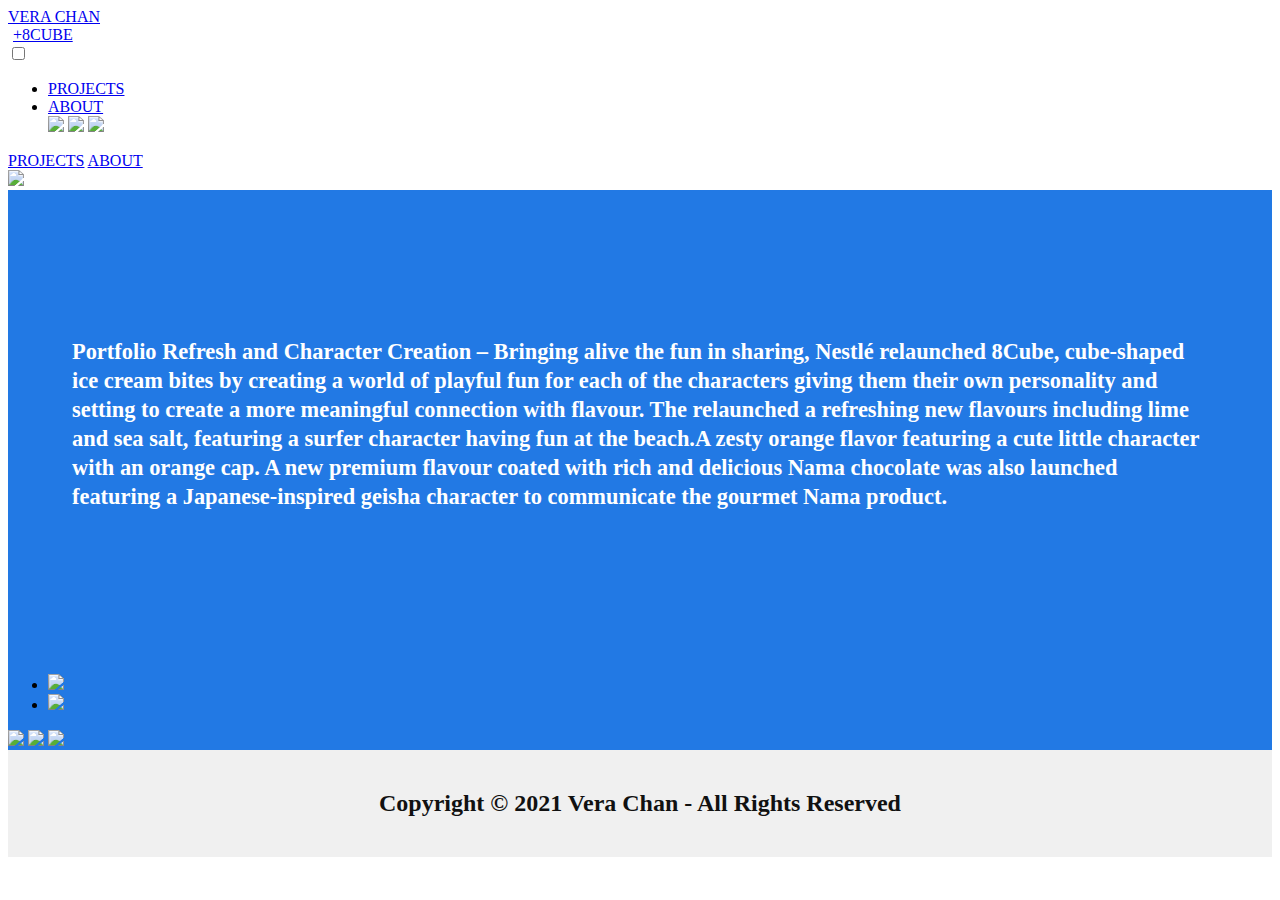
==== 8cube.html @ f37b795e "Add files via upload" ====
<!DOCTYPE html>
<html lang="en">

<head>
    <meta charset="utf-8">
    <meta name="viewport" content="width=device-width, initial-scale=1">
    <meta name="keywords" content="Vera Chan Design Portfolio">
    <meta name="description" content="Vera Chan Design Portfolio">
    <title>Vera Chan | 8CUBE</title>
    <link rel="icon" href="img/thmb.png">
    <!-- CSS FILES -->
    <link rel="stylesheet" type="text/css" href="css/fullpage.css">
    <link rel="stylesheet" type="text/css" href="css/style.css">
     <link rel="stylesheet" type="text/css" href="css/uikit.css">
<!-- Global site tag (gtag.js) - Google Analytics 
<script async src="https://www.googletagmanager.com/gtag/js?id=UA-144193144-1"></script>
<script>
  window.dataLayer = window.dataLayer || [];
  function gtag(){dataLayer.push(arguments);}
  gtag('js', new Date());

  gtag('config', 'UA-144193144-1');
</script>-->
</head>

<body>
<div id="navbar"class="navbar">
<a href="/"><div class="logo1">VERA CHAN <div style=" font-weight: 200; padding-left: 5px">+8CUBE</div></div></a> 
<input id="burger" type="checkbox" />

<label for="burger">
    <span></span>
    <span></span>
    <span></span>
</label>

        <nav>
            <ul>
            
                <li><a href="/projects">PROJECTS</a></li>
                <li><a href="/about" style="padding-bottom: 30%;">ABOUT</a></li>
                <a href="tel:+8613122324885"><img src="img/Asset%202.svg" style="height: 20px"></a>
                <a href="mailto:xie.willie@gmail.com"><img src="img/Asset%201.svg" style="height: 20px"></a>
                <a href="https://www.linkedin.com/in/williexie"><img src="img/Asset%203.svg" style="height: 20px"></a>
            </ul>
        </nav>



        <div class="topnav">

            <a href="\projects">PROJECTS</a>
            <a href="\about">ABOUT</a>

        </div>
    </div>
<div style="width: 100%; position: relative">
<img class="headerimg" src="img/8cube/CREDS_8Cube_070220_JL-3-L.jpg">

</div>
<div style="background-color: #2279e4">
 <div style=" margin: 0 auto;">
         <div style="max-width: 1200px; margin: 0 auto">
<div style="padding: 8em 2em 8em 2em">
    <h2 style="font-weight: 700;color: #fff; line-height: 1.3em; font-size: 1.4em">Portfolio Refresh and Character Creation – Bringing alive the fun in sharing, Nestlé relaunched 8Cube, cube-shaped ice cream bites by creating a world of playful fun for each of the characters giving them their own personality and setting to create a more meaningful connection with flavour. The relaunched a refreshing new flavours including lime and sea salt, featuring a surfer character having fun at the beach.A zesty orange flavor featuring a cute little character with an orange cap. A new premium flavour coated with rich and delicious Nama chocolate was also launched featuring a Japanese-inspired geisha character to communicate the gourmet Nama product.
</h2>
</div>
    </div>
     

<ul class="cgrid">
<li style="grid-column: span 1; grid-row: span 1;"><img src="img/8cube/CREDS_8Cube_070220_JL-2-P.jpg"></li>
<li style="grid-column: span 1; grid-row: span 1;">
     <img src="img/8cube/CREDS_8Cube_070220_JL-4.jpg"></li>
  
</ul>
     <img class="contentimg" src="img/8cube/characterspng.png">
     <img class="contentimg" src="img/8cube/NSL0071%208Cube_CS5_NamaKV_251119_JY-02.jpg">
     <img class="contentimg" src="img/8cube/CREDS_NSL0060B_NAMA_2.jpg">


</div></div>
    <footer style="background-color: rgb(240,240,240); text-align: center; padding: 40px">
    <h2 style="max-width: 1200px; margin: 0 auto; color: #111">Copyright © 2021 Vera Chan - All Rights Reserved</h2>
    </footer>




    <script>
    window.onscroll = () => {
  const nav = document.querySelector('#navbar');
  if(this.scrollY <= 10) nav.className = 'navbar'; else nav.className = 'scroll';
};
    </script>
    <script>
    sessionStorage.setItem('state', 'section1');
    </script>
    <script src="js/uikit.min.js"></script>
    <script src="js/uikit-icons.min.js"></script>
</body>

</html>
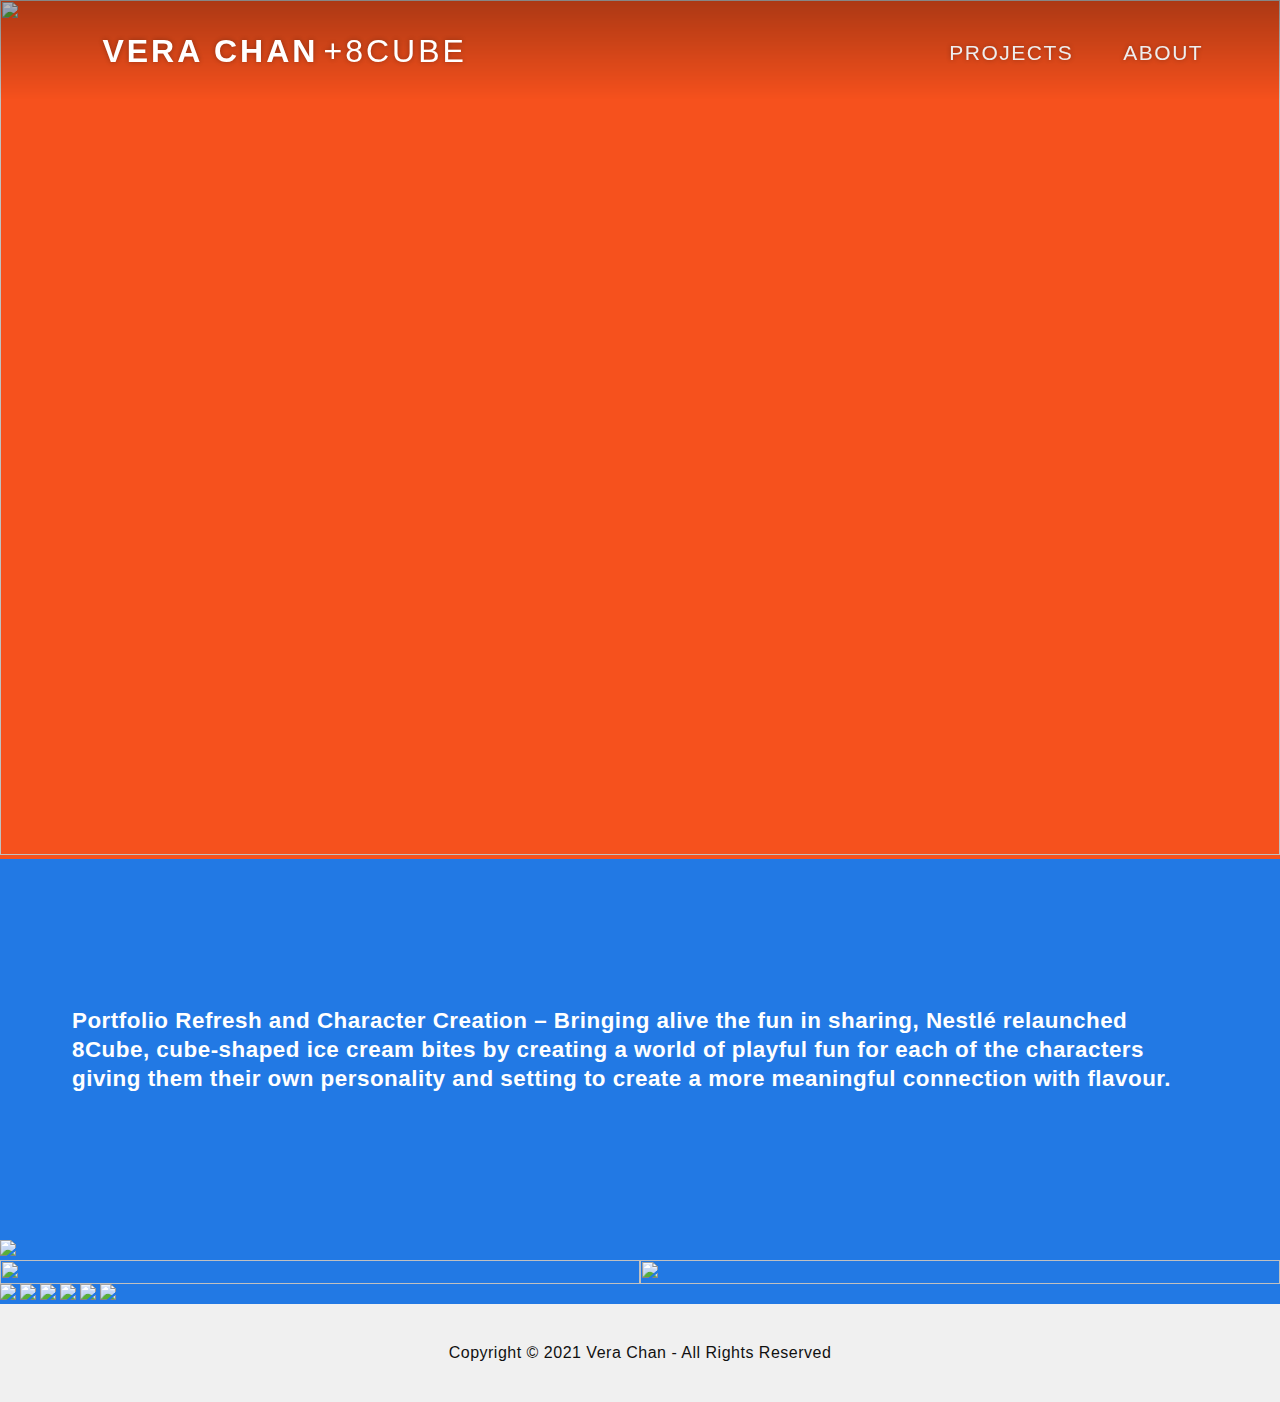
==== commit 8753f33b: "Add files via upload" ====
--- a/8cube.html
+++ b/8cube.html
@@ -62,12 +62,13 @@
  <div style=" margin: 0 auto;">
          <div style="max-width: 1200px; margin: 0 auto">
 <div style="padding: 8em 2em 8em 2em">
-    <h2 style="font-weight: 700;color: #fff; line-height: 1.3em; font-size: 1.4em">Portfolio Refresh and Character Creation – Bringing alive the fun in sharing, Nestlé relaunched 8Cube, cube-shaped ice cream bites by creating a world of playful fun for each of the characters giving them their own personality and setting to create a more meaningful connection with flavour. The relaunched a refreshing new flavours including lime and sea salt, featuring a surfer character having fun at the beach.A zesty orange flavor featuring a cute little character with an orange cap. A new premium flavour coated with rich and delicious Nama chocolate was also launched featuring a Japanese-inspired geisha character to communicate the gourmet Nama product.
+    <h2 style="font-weight: 700;color: #fff; line-height: 1.3em; font-size: 1.4em">Portfolio Refresh and Character Creation – Bringing alive the fun in sharing, Nestlé relaunched 8Cube, cube-shaped ice cream bites by creating a world of playful fun for each of the characters giving them their own personality and setting to create a more meaningful connection with flavour. 
 </h2>
 </div>
     </div>
+ 
+     <img class="contentimg" src="img/8cube/NSL0193%208Cube%20Crunch.png">    
      
-
 <ul class="cgrid">
 <li style="grid-column: span 1; grid-row: span 1;"><img src="img/8cube/CREDS_8Cube_070220_JL-2-P.jpg"></li>
 <li style="grid-column: span 1; grid-row: span 1;">
@@ -75,8 +76,12 @@
   
 </ul>
      <img class="contentimg" src="img/8cube/characterspng.png">
+      <img class="contentimg" src="img/8cube/CREDS_NSL0060B_NAMA_2.jpg">
+     <img class="contentimg" src="img/8cube/NSL123_Multipack2.jpg">
+<img class="contentimg" src="img/8cube/NSL123_Multipack.jpg">
      <img class="contentimg" src="img/8cube/NSL0071%208Cube_CS5_NamaKV_251119_JY-02.jpg">
-     <img class="contentimg" src="img/8cube/CREDS_NSL0060B_NAMA_2.jpg">
+     <img class="contentimg" src="img/8cube/NSL0193%208Cube%20Nama.png">
+
 
 
 </div></div>
--- a/css/style.css
+++ b/css/style.css
@@ -0,0 +1,1105 @@
+html, body {
+  margin: 0;
+  padding: 0;
+    top: 0;
+    left: 0;
+    right: 0;
+    bottom: 0;
+  height: 100%;
+
+    
+}
+
+/* poppins-200 - latin */
+@font-face {
+  font-family: 'Poppins';
+  font-style: normal;
+  font-weight: 200;
+  src: local('Poppins ExtraLight'), local('Poppins-ExtraLight'),
+       url('../fonts/poppins-v6-latin-200.woff2') format('woff2'), /* Chrome 26+, Opera 23+, Firefox 39+ */
+       url('../fonts/poppins-v6-latin-200.woff') format('woff'); /* Chrome 6+, Firefox 3.6+, IE 9+, Safari 5.1+ */
+}
+/* poppins-regular - latin */
+@font-face {
+  font-family: 'Poppins';
+  font-style: normal;
+  font-weight: 400;
+  src: local('Poppins Regular'), local('Poppins-Regular'),
+       url('../fonts/poppins-v6-latin-regular.woff2') format('woff2'), /* Chrome 26+, Opera 23+, Firefox 39+ */
+       url('../fonts/poppins-v6-latin-regular.woff') format('woff'); /* Chrome 6+, Firefox 3.6+, IE 9+, Safari 5.1+ */
+}
+/* poppins-700 - latin */
+@font-face {
+  font-family: 'Poppins';
+  font-style: normal;
+  font-weight: 700;
+  src: local('Poppins Bold'), local('Poppins-Bold'),
+       url('../fonts/poppins-v6-latin-700.woff2') format('woff2'), /* Chrome 26+, Opera 23+, Firefox 39+ */
+       url('../fonts/poppins-v6-latin-700.woff') format('woff'); /* Chrome 6+, Firefox 3.6+, IE 9+, Safari 5.1+ */
+}
+
+a{
+    -webkit-touch-callout: none;
+    -webkit-user-select: none;
+    -khtml-user-select: none;
+    -moz-user-select: none;
+    -ms-user-select: none;
+    user-select: none;
+    -webkit-tap-highlight-color: transparent;
+}
+
+.loading{
+    transition-delay: 0.4s;
+    transition: 0.4s ease-in-out;
+}
+.loading::before {
+	content: '';
+	position: fixed;
+	z-index: 100000;
+	top: 0;
+	left: 0;
+	width: 100%;
+	height: 100%;
+	background-color: #1e262a;
+    transition: 0.4s ease-in-out;
+}
+
+.loading::after {
+	content: '';
+	position: fixed;
+	z-index: 100000;
+	top: 50%;
+	left: 50%;
+	width: 60px;
+	height: 60px;
+	margin: -30px 0 0 -30px;
+	pointer-events: none;
+	border-radius: 50%;
+	opacity: 0.4;
+	background: #fff;
+	animation: loaderAnim 0.7s linear infinite alternate forwards;
+    transition: 0.4s ease-in-out;
+}
+
+@keyframes loaderAnim {
+	to {
+		opacity: 1;
+		transform: scale3d(0.5,0.5,1);
+	}
+}
+
+body {
+   background-color: #f6511d;
+}
+::-webkit-scrollbar { width: 0 !important }
+p{
+    font-family: 'Poppins', sans-serif;
+    font-size: 1.4em;
+    font-weight: 600;
+    letter-spacing: 3px;
+    color: #fff;
+    display: inline-flex;
+}
+
+.logo1{
+    font-family: 'Poppins', sans-serif;
+    font-size: 2em;
+    font-weight: 700;
+    letter-spacing: 3px;
+    color: rgba(255,255,255,1);
+    display: inline-flex;
+    position: fixed;
+    top: 33px; 
+    left: 10%;
+    z-index: 1020;
+    text-shadow: 0 0 5px rgba(0, 0, 0, 0.3);
+}
+.logo1:hover{
+    color: rgba(255,255,255,1);
+
+}
+
+h1{
+    font-family: 'Poppins', sans-serif;
+    font-size: 1.4em;
+    font-weight: 600;
+    letter-spacing: 2px;
+    color:rgba(255,255,255,0.3);
+    display: inline;
+}
+
+h2{
+    font-family: 'Poppins', sans-serif;
+    font-size: 0.8em;
+    font-weight: 400;
+    color: rgba(255,255,255,0.6);
+    letter-spacing: 0.5px;
+}
+h3{
+    font-family: 'Poppins', sans-serif;
+    font-size: 1.2em;
+    font-weight: 300;
+    letter-spacing: 2px;
+    color: #fff;
+    opacity: 0.5;
+    padding: 0;
+}
+h4{
+    font-family: 'Poppins', sans-serif;
+    font-size: 1em;
+    font-weight: 500;
+    letter-spacing: 1px;
+    color: #fff;
+}
+h5{
+    font-family: 'Poppins', sans-serif;
+    font-size: 1.4em;
+    font-weight: 100;
+    letter-spacing: 2px;
+    color:rgba(255,255,255,1);
+    display: inline;
+}
+h6{
+    font-family: 'Poppins', sans-serif;
+    font-size: 0.9em;
+    font-weight: 100;
+    letter-spacing: 1px;
+    color:rgba(255,255,255,0.8);
+    line-height: 0px;
+    margin-top: 20px;
+}
+    h7{
+    font-family: 'Poppins', sans-serif;
+    font-size: 1.5em;
+    font-weight: 700;
+    letter-spacing: 1px;
+    color:rgba(255,255,255,0.3);
+    display: inline;
+     
+}
+    h8{
+    font-family: 'Poppins', sans-serif;
+    font-size: 1.5em;
+    font-weight: 700;
+    letter-spacing: 1px;
+    color:rgba(255,255,255,1);
+    display: inline;
+    
+        
+}
+h9{
+    font-family: 'Poppins', sans-serif;
+    font-size: 1.8em;
+    font-weight: 700;
+    color: rgba(255,255,255,0.9);
+    letter-spacing: 1px;
+}
+h10{display: block;
+    font-family: 'Poppins', sans-serif;
+    font-size: 1.4em;
+    font-weight: 100;
+    color: rgba(255,255,255,0.7);
+    letter-spacing: 1px;
+}
+a{
+    font-family: 'Open Sans', sans-serif;
+    text-decoration: none
+}
+p{font-family: 'Poppins', sans-serif;
+    font-size: 1em;
+    font-weight: 100;
+    letter-spacing: 1px;
+    color: #fff;}
+.navbar{
+    position: fixed;
+    z-index: 999;
+    width: 100%;
+    height: 100px;
+    transition: 0.2s ease-in-out;
+    display: flex;
+    flex-direction: row;
+    align-items: center;
+
+background: linear-gradient(180deg, rgba(0,0,0,0.3) 0%, rgba(0,0,0,0) 100%);
+
+}
+.scroll{
+    position: fixed;
+    z-index: 999;
+    width: 100%;
+    height: 100px;
+    display: flex;
+    align-items: center;
+background: linear-gradient(180deg, rgba(0,0,0,0.3) 0%, rgba(0,0,0,0) 100%);
+
+
+}
+.topnav {
+position: fixed;
+    padding-top: 5px;
+    background-color: none;
+    overflow: hidden;
+    display: none;
+  align-items: center;
+  justify-content: center;
+    z-index: 100;
+    left: 0;
+    right: 0;
+    
+}
+
+/* Style the links inside the navigation bar */
+.topnav a {
+    font-family: 'Poppins', sans-serif;
+    color: #eee;
+    text-align: center;
+    padding-left: 50px;
+    text-decoration: none;
+    font-size: 21px;
+    font-weight: 400;
+    letter-spacing: 1.5px;
+    text-shadow: 0 0 5px rgba(0, 0, 0, 0.3);
+}
+
+/* Change the color of links on hover */
+.topnav a:hover {
+    color: white;
+    
+}
+
+/* Add a color to the active/current link */
+.topnav a.active {
+    color: white;
+    font-weight: 400;
+}
+
+
+body input + label {
+  position: fixed;
+  top: 40px;
+  right: 8%;
+  height: 40px;
+  width: 35px;
+  z-index: 15;
+    -webkit-touch-callout: none;
+    -webkit-user-select: none;
+    -khtml-user-select: none;
+    -moz-user-select: none;
+    -ms-user-select: none;
+    -user-select: none;
+    -webkit-tap-highlight-color: transparent;
+}
+body input{
+    opacity: 0;
+    position: relative;
+}
+body label span {
+  display: block;
+  width: 30px;
+  height: 2px;
+  margin-bottom: 6px;
+  position: relative;
+  
+  background: #cdcdcd;
+  border-radius: 0px;
+  
+  z-index: 15;
+  
+  transform-origin: 4px 0px;
+  
+  transition: transform 0.5s cubic-bezier(0.77,0.2,0.05,1.0),
+              background 0.5s cubic-bezier(0.77,0.2,0.05,1.0),
+              opacity 0.55s ease;
+}
+body input + label span:first-child {
+  transform-origin: 0% 0%;
+}
+body input + label span:last-child(2) {
+  transform-origin: 0% 100%;
+}
+body label:hover {
+  cursor: pointer;
+}
+body input:checked + label span {
+  opacity: 1;
+  transform: rotate(45deg) translate(0px, -4px);
+    background: rgb(100,100,100);
+}
+body input:checked + label span:nth-last-child(2) {
+  opacity: 0;
+  transform: rotate(0deg) scale(0.2, 0.2);
+}
+body input:checked + label span:nth-last-child(1) {
+   transform: rotate(-45deg) translate(0, -1px);
+}
+body input ~ nav {
+  background: transparent;
+  position: fixed;
+  top: 0;
+  left: 0;
+  width: 100%;
+  height: 80px;
+  z-index: 9;
+  transition: .4s;
+  transition-delay: 0s;
+  overflow: hidden;
+}
+body input ~ nav > ul {
+  text-align: right;
+  position: absolute;
+    padding: 0;
+    list-style-type: none;
+  top: 25%;
+  right: 8%;
+  z-index: 1;
+}
+body input ~ nav > ul > li {
+  opacity: 0;
+  transition: .5s;
+  transition-delay: 0s;
+}
+
+body input ~ nav > ul > a {
+  opacity: 0;
+    display: none;
+    padding: 12px;
+}
+body input ~ nav > ul > li > a {
+  
+  color: transparent;
+  font-family: 'Poppins', sans-serif;
+    font-size: 2.2em;
+    font-weight: 500;
+    letter-spacing: 2px;
+    -webkit-text-stroke: 0.5px #f9f9f9;
+  display: none;
+  padding: 15px;
+}
+
+body input ~ nav > ul > li > .checked {
+  
+  color: #fff;
+  font-family: 'Poppins', sans-serif;
+    font-size: 2.2em;
+    font-weight: 500;
+    letter-spacing: 2px;
+    -webkit-text-stroke: 0.5px #fff;
+  display: none;
+  padding: 15px;
+}
+body input:checked ~ nav {
+  height: 100%;
+  transition-delay: 0s;
+    background: rgba(12,15,17,0.9);
+}
+body input:checked ~ nav > ul > li {
+  opacity: 1;
+  transition-delay: .3s;
+}
+body input:checked ~ nav > ul > a {
+  opacity: 1;
+    display: inline-block;
+    transition: 0.3s;
+  transition-delay: .5s;
+}
+body input:checked ~ nav > ul > li > a {
+  display: block;
+  transition-delay: .3s;
+}
+
+@media only screen and (min-width: 968px) {
+
+
+    .logo1{
+    
+    left: 8%;
+    
+}
+    
+    body input + label 
+    {
+        display: none;
+    }
+    
+    body input ~ nav > ul {
+        display: none;
+    }
+  .topnav {
+      position: fixed;
+      display: flex;
+      justify-content: flex-end;
+      align-items: center;
+    background-color: none;
+    overflow: hidden;
+    z-index: 100;
+      right: 6%;
+    }
+    
+      .topnav a{ float: left;
+    text-shadow: 0 0 5px rgba(0, 0, 0, 0.3);}
+    
+}
+.intro-thumb {
+  display: block;
+  height: 25vh;
+  width: 100%;
+  position: relative;
+}
+
+.full {
+  display: block;
+  position: absolute;
+  top: 0;
+  right: 0;
+  bottom: 0;
+  left: 0;
+  background-position: center center;
+  background-size: cover;
+}
+
+.archive {
+  display: block;
+  position: absolute;
+  top: 0;
+  right: 0;
+  bottom: 0;
+  left: 0;
+  margin: auto;
+  width: 100vw;
+}
+
+a.back {
+  color: aqua;
+  position: absolute;
+  top: 10px;
+  left: 10px;
+}
+
+.cinfo {
+   display: block;
+  position: absolute;
+  top: 70%;
+  left: 50%;
+  transform: translate(-50%, -50%);
+    width: 80%;
+}
+.contact{
+    display: none;
+}
+.section{
+position: relative;
+}
+
+.fitimg{
+  width: 100%;
+  height: 100%;
+    object-fit: contain;
+    object-position: center;
+  transition: .7s cubic-bezier(0.22, 0.61, 0.36, 1);
+}
+
+.fitimg:hover{
+  transform: scale(1.02);
+}
+
+.bgimg1, .bgimg2, .bgimg3, .bgimg5, .bgimg6{
+    top: 0;
+    position: fixed;
+    height: 100%;
+    width: 100%;
+    object-fit: contain;
+    opacity: 0;
+    z-index: -1;
+    transition: all 0.8s ease-in-out;
+    transform: scale(1.0);
+}
+    .bgimg4{
+    top: 0;
+    position: fixed;
+    height: 90%;
+    width: 100%;
+    object-fit: cover;
+opacity: 0;
+    z-index: -1;
+    transition: all 0.8s ease-in-out;
+    transform: scale(1.0);
+}
+
+
+.award{
+position: absolute;
+    right: 15px;
+    bottom: 15px;
+    z-index: 1;
+    height: auto;
+    width: 70px;
+}
+.project{
+    height: 100%;
+    display: grid;
+    grid-template-columns: repeat(10, 1fr);
+    grid-template-rows: repeat(10, 1fr);
+}
+
+.projectthmb{
+    grid-column: 2 / 10;
+    grid-row: 3 / 8;
+ 
+    opacity: 1;
+
+    overflow: hidden;
+}
+
+.projectthmb2{
+grid-column: 2 / 10;
+    grid-row: 3 / 8;
+    box-shadow: 10px 10px 25px rgba(0, 0, 0, 0.4);
+    opacity: 0.2;
+       transition: all 1s ease-out;
+    -webkit-transition: all 1s ease-out;
+    transform: scale(0.95);
+    overflow: hidden;
+}
+
+.projectthmb3{
+grid-column: 2 / 10;
+    grid-row: 3 / 8;
+    box-shadow: 10px 10px 25px rgba(0, 0, 0, 0.4);
+    opacity: 0.2;
+       transition: all 1s ease-out;
+    -webkit-transition: all 1s ease-out;
+    transform: scale(0.95);
+    overflow: hidden;
+}
+
+.projectthmb4{
+grid-column: 2 / 10;
+    grid-row: 3 / 8;
+
+    box-shadow: 10px 10px 25px rgba(0, 0, 0, 0.4);
+    opacity: 0.2;
+       transition: all 1s ease-out;
+    -webkit-transition: all 1s ease-out;
+   transform: scale(0.95);
+    overflow: hidden;
+}
+
+.projectthmb5{
+grid-column: 2 / 10;
+    grid-row: 3 / 8;
+    background-position: center;
+    background-size: cover;
+    background-repeat: no-repeat;
+    box-shadow: 10px 10px 25px rgba(0, 0, 0, 0.4);
+    opacity: 0.2;
+       transition: all 1s ease-out;
+    -webkit-transition: all 1s ease-out;
+transform: scale(0.95);
+    overflow: hidden;
+}
+
+.projectthmb6{
+grid-column: 2 / 10;
+    grid-row: 3 / 8;
+    background-position: center;
+    background-size: cover;
+    background-repeat: no-repeat;
+    box-shadow: 10px 10px 25px rgba(0, 0, 0, 0.4);
+    opacity: 0.2;
+       transition: all 1s ease-out;
+    -webkit-transition: all 1s ease-out;
+ transform: scale(0.95);
+    overflow: hidden;
+}
+
+.projecttext, .projecttext2, .projecttext3, .projecttext4,
+.projecttext5, .projecttext6{
+    width: 100%;
+    text-align: center;
+    position: absolute;
+    padding-left: 8%;
+    bottom: 10%;
+    left: -10px;
+    opacity: 0;
+   transition: all 0.5s ease-out;
+    -webkit-transition: all 0.5s ease-out;
+  
+}
+
+.fp-viewing-p1 .projecttext{
+    left: 10px;
+    opacity: 1;
+    z-index: 1000;
+}
+
+.fp-viewing-p1 .projectthmb{
+    opacity: 1;
+    margin: 0;
+
+}
+
+.fp-viewing-p2 .projecttext2{
+    left: 10px;
+    opacity: 1;
+     transition-delay: 0.2s;
+    z-index: 1000;
+}
+
+.fp-viewing-p2 .projecttext{
+    left: 30px;
+    opacity: 0;
+}
+
+.fp-viewing-p2 .projectthmb2{
+    opacity: 1;
+   transform: scale(1);
+
+}
+
+
+.fp-viewing-p3 .projecttext3{
+    left: 10px;
+    opacity: 1;
+     transition-delay: 0.2s;
+    z-index: 1000;
+}
+
+.fp-viewing-p3 .projecttext2{
+    left: 30px;
+    opacity: 0;
+}
+.fp-viewing-p3 .projectthmb3{
+    opacity: 1;
+   transform: scale(1);
+}
+
+.fp-viewing-p4 .projecttext4{
+    left: 10px;
+    opacity: 1;
+     transition-delay: 0.2s;
+    z-index: 1000;
+}
+
+.fp-viewing-p4 .projecttext3{
+    left: 30px;
+    opacity: 0;
+}
+.fp-viewing-p4 .projectthmb4{
+    opacity: 1;
+transform: scale(1);
+}
+
+.fp-viewing-p5 .projecttext5{
+    left: 10px;
+    opacity: 1;
+     transition-delay: 0.2s;
+    z-index: 1000;
+}
+
+.fp-viewing-p5 .projecttext4{
+    left: 30px;
+    opacity: 0;
+}
+.fp-viewing-p5 .projectthmb5{
+    opacity: 1;
+  transform: scale(1);
+}
+
+.fp-viewing-p6 .projecttext6{
+    left: 10px;
+    opacity: 1;
+     transition-delay: 0.2s;
+    z-index: 1000;
+}
+
+.fp-viewing-p6 .projecttext5{
+    left: 30px;
+    opacity: 0;
+}
+.fp-viewing-p6 .projectthmb6{
+    opacity: 1;
+transform: scale(1);
+}
+.fp-viewing-p6 .bgimg6{
+    opacity:0.05;
+    transform: scale(1);
+}
+
+.gmask{
+ 
+    height: 50vh;
+}
+
+.emthmb{
+    position: absolute;
+    margin-top: -10%; 
+    width: 100% ;
+}
+
+
+
+@media only screen and (min-width: 968px) {
+    
+    .cinfo {
+   display: block;
+  position: absolute;
+  top: 55%;
+  left: 47%;
+  
+    width: 60%;
+}
+        .cinfo a{
+   display: block;
+margin: 0px 0px 0px 0px;
+}
+    .project{
+    height: 100vh;
+    display: grid;
+    grid-template-columns: repeat(10, 1fr);
+    grid-template-rows: repeat(10, 1fr);
+}
+    
+    .projectthmb {
+    grid-column: 1 / 10;
+    grid-row: 1 / 10;
+     
+  overflow: hidden;
+  min-width: 0;
+  min-height: 0;
+    }
+    .projectthmb2{
+    grid-column: 4 / 10;
+    grid-row: 3 / 10;
+        display: flex;
+  overflow: hidden;
+  min-width: 0;
+  min-height: 0;
+    }
+    .projectthmb3{
+    grid-column: 4 / 10;
+    grid-row: 3 / 10;
+        display: flex;
+  overflow: hidden;
+  min-width: 0;
+  min-height: 0;
+    }
+    .projectthmb4{
+    grid-column: 4 / 10;
+    grid-row: 3 / 10;
+       display: flex;
+  overflow: hidden;
+  min-width: 0;
+  min-height: 0;
+    }
+    .projectthmb5{
+    grid-column: 4 / 10;
+    grid-row: 3 / 10;
+       display: flex;
+  overflow: hidden;
+  min-width: 0;
+  min-height: 0;
+    }
+    .projectthmb6{
+    grid-column: 4 / 10;
+    grid-row: 3 / 10;
+       display: flex;
+  overflow: hidden;
+  min-width: 0;
+  min-height: 0;
+    }
+
+   .fitimg {
+  flex: 0 0 100%;
+  min-width: 0;
+  object-fit: cover;
+       object-position: top;
+
+	transition: .7s cubic-bezier(0.22, 0.61, 0.36, 1);
+
+}
+
+    .bgimg1, .bgimg2, .bgimg3, .bgimg5{
+    
+    height: 100%;
+    width: 100%;
+    object-fit: cover;
+
+}
+    .bgimg4{
+    
+    height: 100%;
+    width: 100%;
+    object-fit: cover;
+
+}
+    .bgimg6{
+    
+    height: 140%;
+    width: 110%;
+    object-fit: cover;
+}
+    .award{
+position: absolute;
+    right: 20px;
+    bottom: 20px;
+    z-index: 1;
+    height: auto;
+    width: 100px;
+    
+}
+    .gmask{
+
+        height: 100vh;}
+    
+    .emthmb{
+    position: absolute;
+    margin-top: -3%; 
+    width: 55% ;
+        margin-left: 25%
+}
+  
+.projecttext, .projecttext2, .projecttext3, .projecttext4, .projecttext5, .projecttext6{
+    width: 85%;
+    position: absolute;
+    text-align: left;
+    bottom: 2%;
+    opacity: 0;
+   transition: all 0.5s ease-out;
+    -webkit-transition: all 0.5s ease-out;
+    z-index: 100;
+    background-color: rgba(10,18,22,0);
+    display: flex;
+    justify-content: space-between;
+    
+}
+    
+    h1{
+    font-family: 'Poppins', sans-serif;
+    font-size: 2em;
+    font-weight: 500;
+    letter-spacing: 2px;
+    color:#fff;
+        line-height: 0.5em;
+     text-shadow: 0 0 5px rgba(0, 0, 0, 0.3);   
+}
+
+h2{
+    font-family: 'Poppins', sans-serif;
+    font-size: 1em;
+    font-weight: 400;
+    color: #fff;
+    letter-spacing: 0.5px;
+}
+    h5{
+    font-family: 'Poppins', sans-serif;
+    font-size: 3.5em;
+    font-weight: 700;
+    letter-spacing: 2px;
+    color:rgba(255,255,255,1);
+        line-height: 1.2em;
+    display: block;
+        margin-top: 0;
+        margin-bottom: 50px;
+    text-shadow: 0 0 5px rgba(0, 0, 0, 0.3);
+     
+}
+    h7{
+    font-family: 'Poppins', sans-serif;
+    font-size: 2em;
+    font-weight: 700;
+    letter-spacing: 1px;
+    color:rgba(255,255,255,0.3);
+    display: inline;
+     
+}
+    h8{
+    font-family: 'Poppins', sans-serif;
+    font-size: 1.2em;
+    font-weight: 400;
+    letter-spacing: 1px;
+    color:rgba(255,255,255,1);
+    display: inline;
+     
+}
+    h9{
+    font-family: 'Poppins', sans-serif;
+    font-size: 2.5em;
+    font-weight: 700;
+    color: rgba(255,255,255);
+    letter-spacing: 1px;
+}
+h10{
+    font-family: 'Poppins', sans-serif;
+    font-size: 2.5em;
+    font-weight: 100;
+    color: rgba(255,255,255,0.6);
+    letter-spacing: 1px;
+}
+    
+    .cv{
+    position: absolute;
+  top: 50%;
+  left: 50%;
+  transform: translate(-50%, -50%);
+  padding: 0;
+width: 99%;
+}
+    .contact{
+        display: block;
+        margin-top: 10%;
+        line-height: 3em;
+    }
+}
+
+.splitgrid > ul {
+  display: grid;
+  grid-template-columns: repeat(auto-fit, minmax(320px, 1fr));
+    margin: 0 auto;
+    list-style-type: none;
+    overflow: hidden;
+    padding: 0;
+}
+
+.splitgrid > ul > li{
+
+height: auto;
+    overflow: hidden;
+    min-height: 55vh;
+}
+
+.cgrid {
+  display: grid;
+  grid-template-columns: repeat(auto-fit, minmax(300px, 1fr));
+grid-auto-rows: 1fr;
+margin: 0 auto;
+    padding: 0;
+    list-style: none;
+    grid-column-gap: 0%;
+    grid-row-gap: 0;
+    margin-bottom: 0;
+}
+
+.cgrid > li > img{
+    height: 100%;
+    width: 100%;
+    object-fit: cover;
+}
+@media only screen and (min-width: 968px) {
+    .cgrid {
+    grid-column-gap: 0;
+}
+}
+.cv{ 
+    
+    padding: 20px 0px 0px 40px;
+}
+
+.button1 {
+    display: inline-block;
+    padding: 0.75em 1.5em;
+    border: 1px solid #fff;
+    background-color: none;
+    text-decoration: none;
+    color: white;
+    font-weight: 700;
+}
+/* Sweep To Right */
+.hvr-sweep-to-right {
+  display: inline-block;
+  vertical-align: middle;
+  -webkit-transform: perspective(1px) translateZ(0);
+  transform: perspective(1px) translateZ(0);
+  box-shadow: 0 0 1px rgba(0, 0, 0, 0);
+  position: relative;
+  -webkit-transition-property: color;
+  transition-property: color;
+  -webkit-transition-duration: 0.3s;
+  transition-duration: 0.3s;
+}
+.hvr-sweep-to-right:before {
+  content: "";
+  position: absolute;
+  z-index: -1;
+  top: 0;
+  left: 0;
+  right: 0;
+  bottom: 0;
+  background: #fff;
+  -webkit-transform: scaleX(0);
+  transform: scaleX(0);
+  -webkit-transform-origin: 0 50%;
+  transform-origin: 0 50%;
+  -webkit-transition-property: transform;
+  transition-property: transform;
+  -webkit-transition-duration: 0.3s;
+  transition-duration: 0.3s;
+  -webkit-transition-timing-function: ease-out;
+  transition-timing-function: ease-out;
+}
+.hvr-sweep-to-right:hover, .hvr-sweep-to-right:focus, .hvr-sweep-to-right:active {
+  color: #161C1F;
+}
+.hvr-sweep-to-right:hover:before, .hvr-sweep-to-right:focus:before, .hvr-sweep-to-right:active:before {
+  -webkit-transform: scaleX(1);
+  transform: scaleX(1);
+}
+.headerimg{
+    height: 95vh;
+    width: 100%;
+    object-fit: cover;
+
+}
+.contentimg{
+    height: auto;
+    width: 100%;
+    object-fit: cover;
+    margin: 0 auto;
+    margin-bottom: 0;
+}
+.contentimg2{
+    height: auto;
+    width: 100%;
+    object-fit: cover;
+    margin: 0 auto;
+    margin: 0;
+}
+.vid{
+   height: auto;
+    max-width: 100%;
+    object-fit: cover;
+    margin: 0 auto;
+    margin-bottom: 1em;
+}
+.gridimg{
+    max-height: 100%;
+    max-width: 100%;
+    object-fit: cover;
+    margin: 0 auto;
+}
+
+
+.bb {
+  color: #fff;
+  text-transform: uppercase;
+  text-decoration: none;
+  letter-spacing: 0.15em;
+  display: inline-block;
+  padding: 35px 0px;
+  position: relative;
+}
+.bb:after {    
+  background: none repeat scroll 0 0 transparent;
+  bottom: 50%;
+  content: "";
+  display: block;
+  height: 2px;
+  left: 50%;
+  position: absolute;
+  background: #fff;
+  transition: width 0.3s ease 0s, left 0.3s ease 0s;
+  width: 0;
+}
+.bb:hover:after { 
+  width: 100%; 
+  left: 0; 
+}